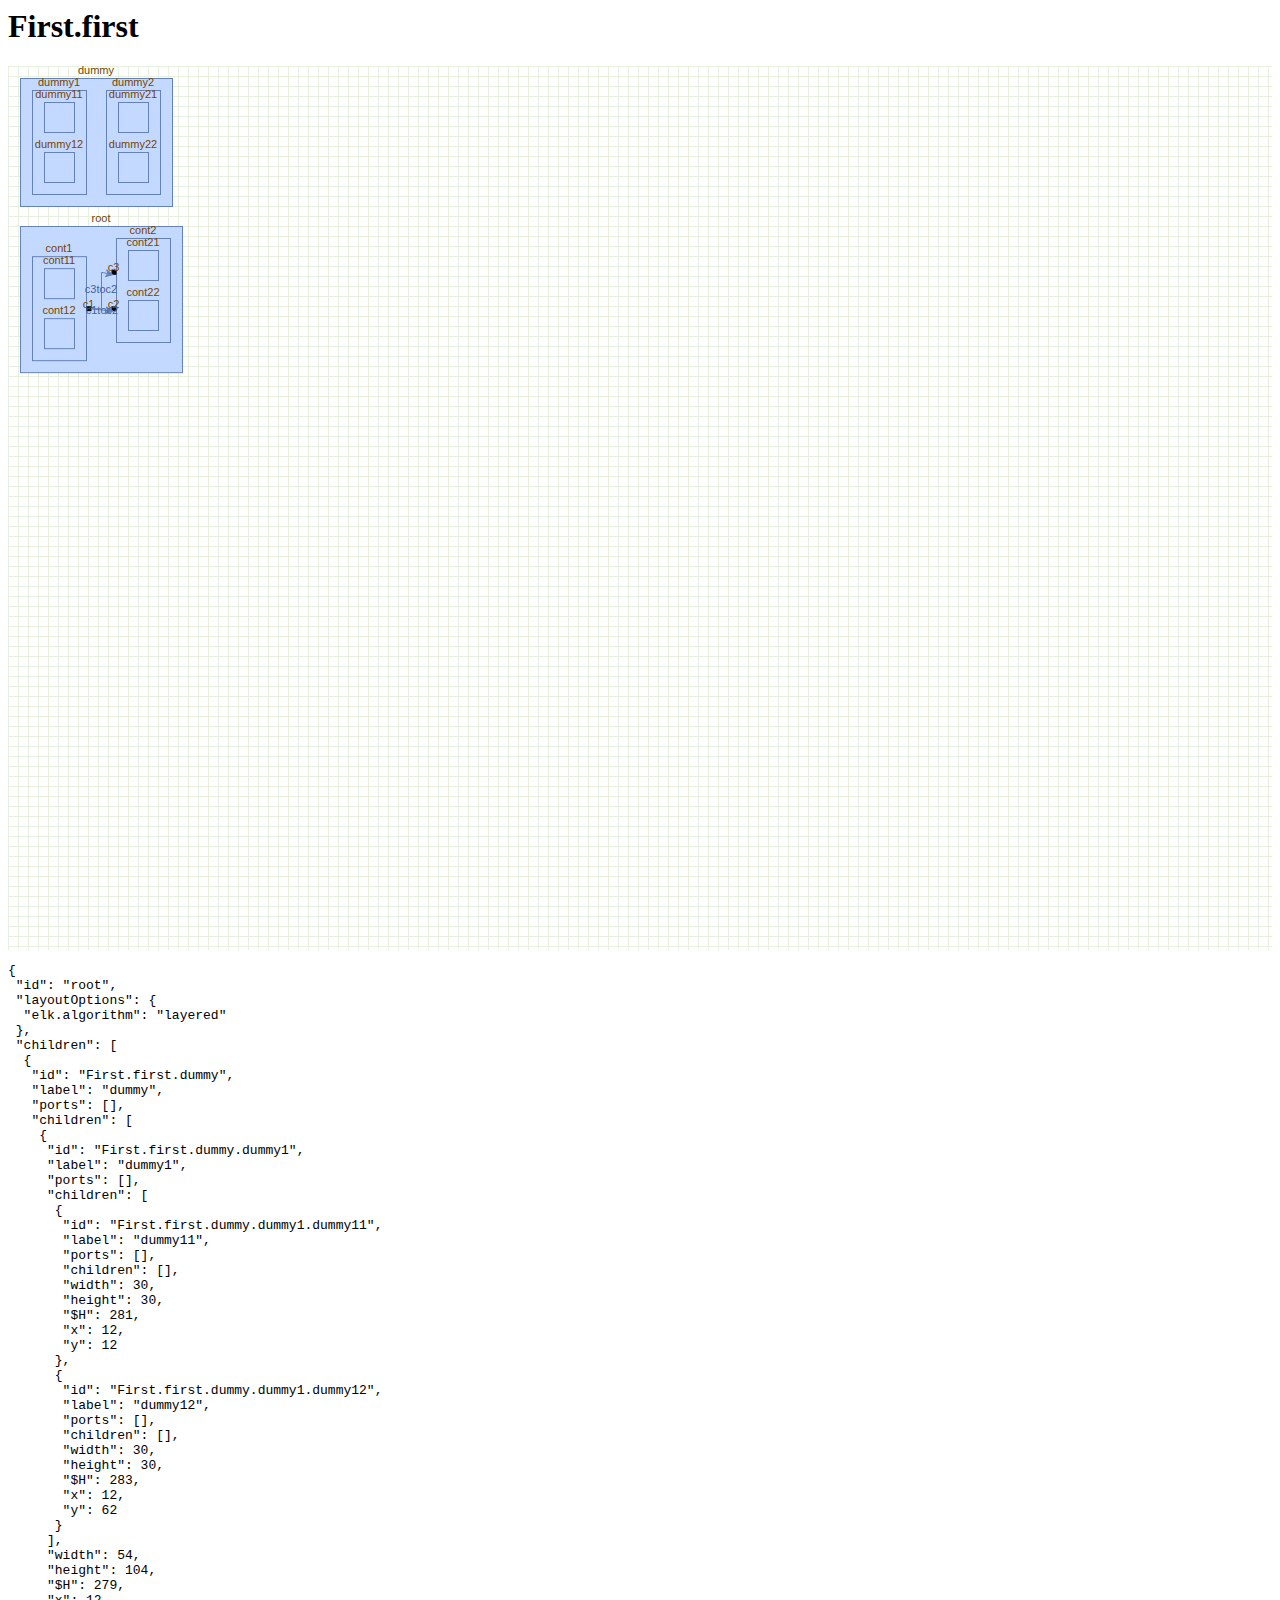
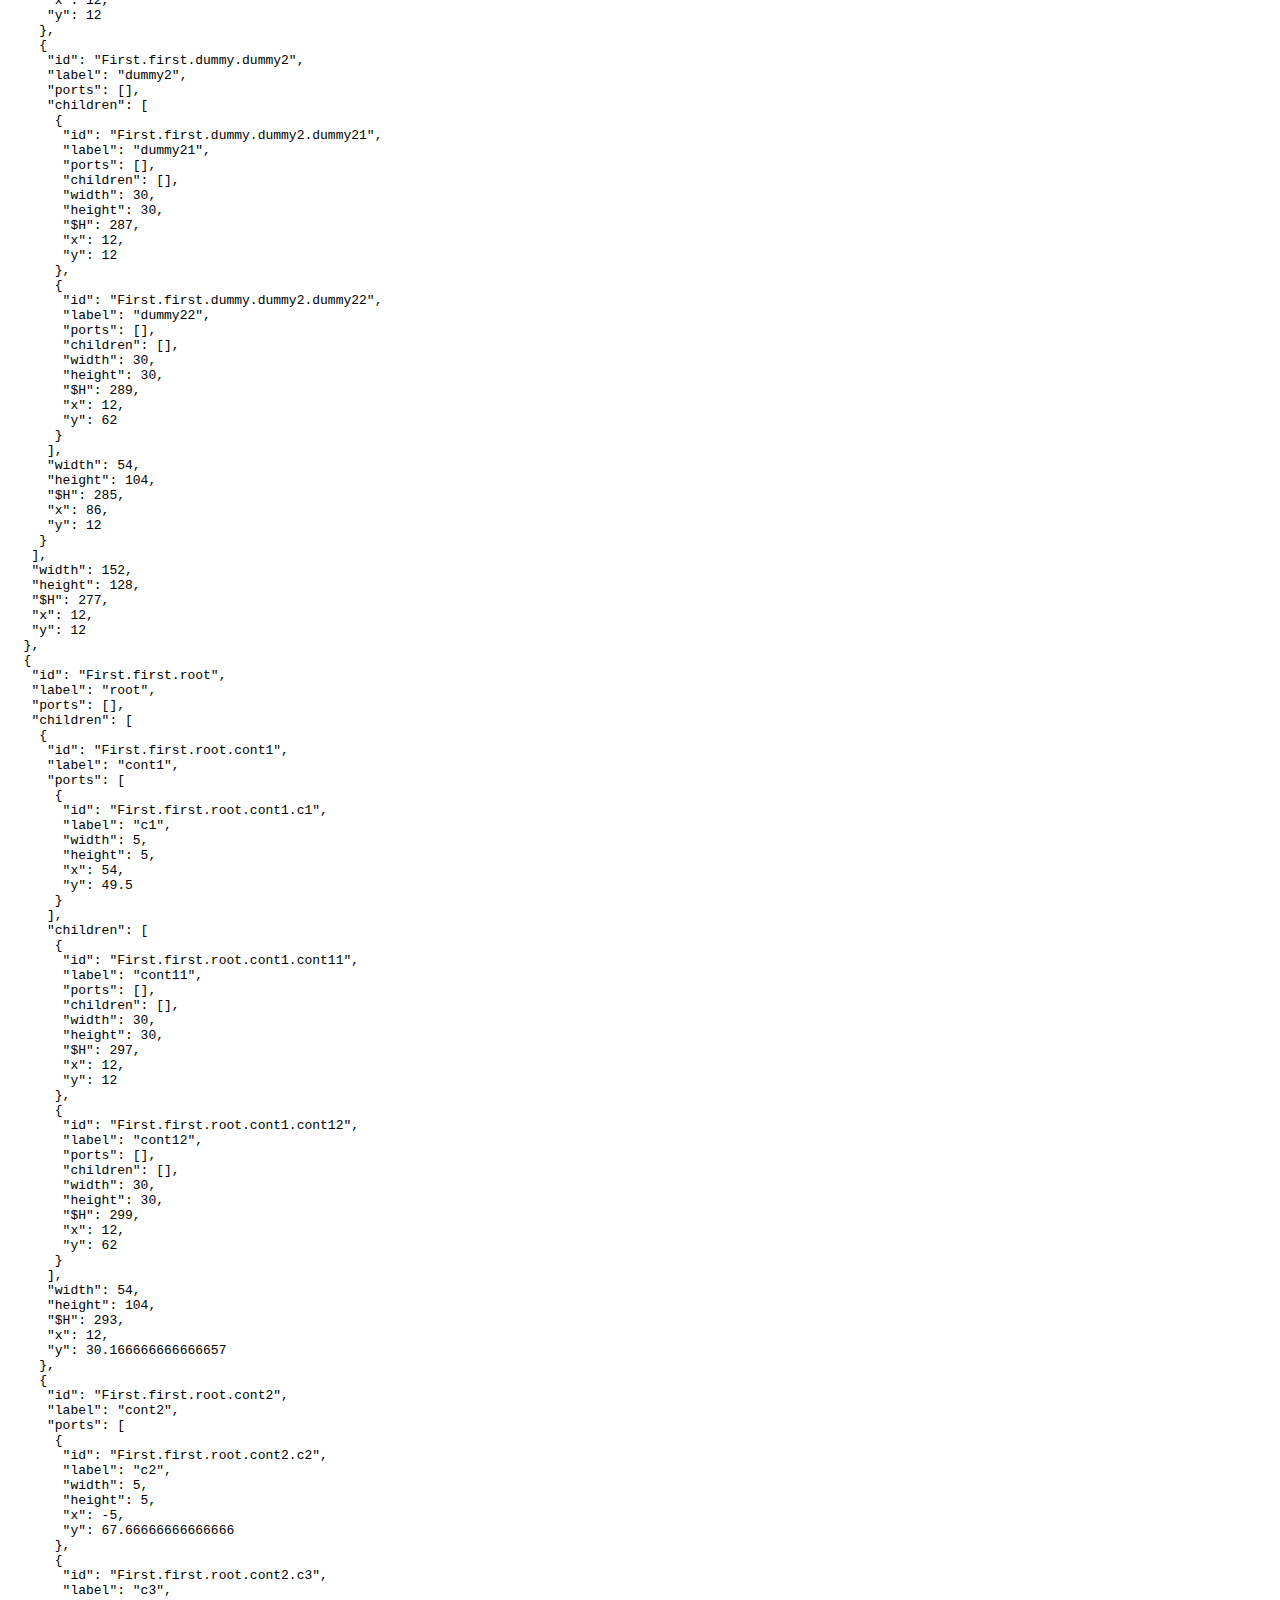
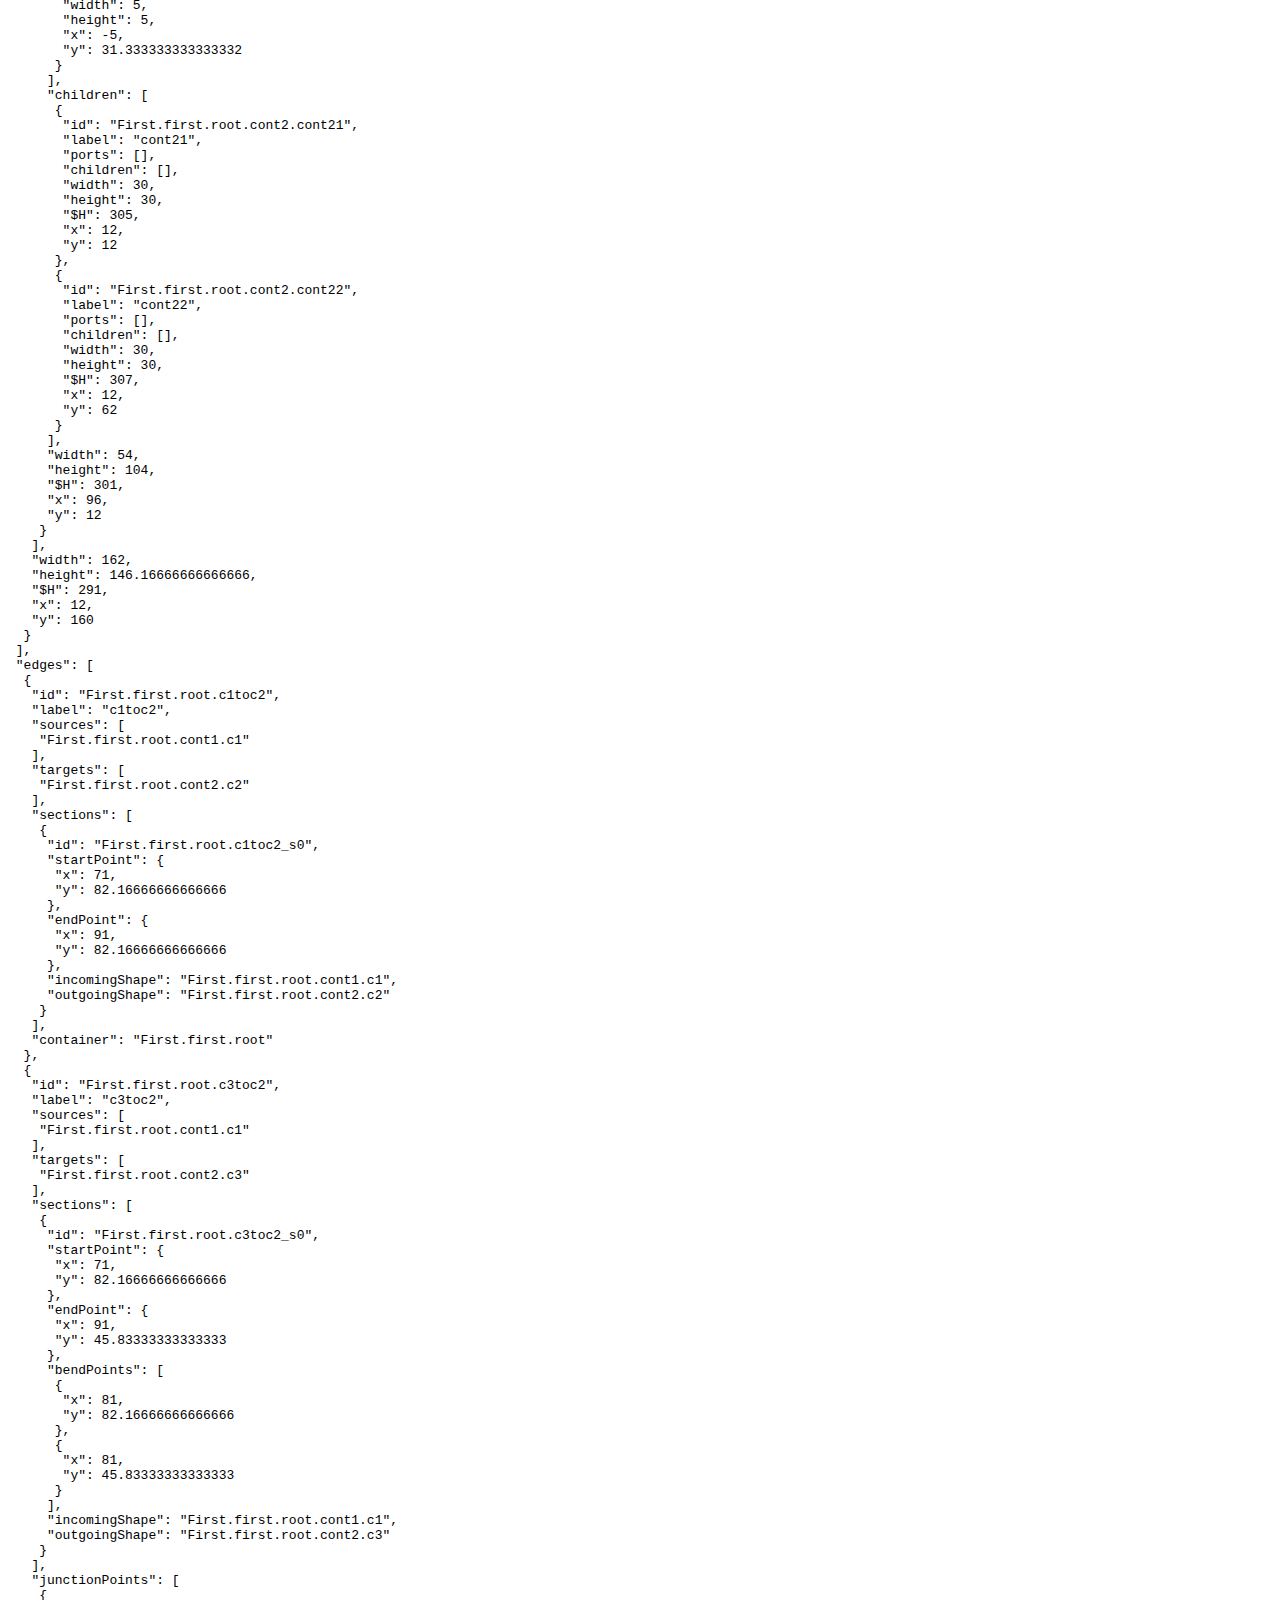
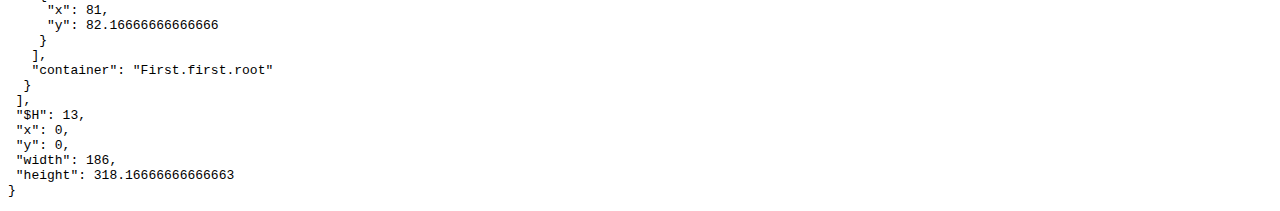
==== com.leonardo.lsaf.sadl.viz/html/First.first.html @ 63ce7f50 "Initialise" ====
<html>
<head>
    <link rel="stylesheet" href="css/sadl.css" />
    <script type="text/javascript" src="js/mxClient-min.js"></script>
    <script type="text/javascript" src="js/elk.bundled-min.js"></script>
    <script type="text/javascript" src="js/adlviz.js"></script>
    <title>EolSequence [First, first]</title>
</head>
<body>
	<h1>
		First.first	
	</h1>
	<div id="graphContainer" class="viewport">
    </div>
    <div id="viewport">
    </div>
    
    	<script type="text/javascript">
	        const elk = new ELK({
	            workerUrl: 'js/elk-worker.js'
	        });
	        
	        const elkGraph = {
	            "id": "root",
	            "layoutOptions": { 'elk.algorithm': 'layered' },
	            "children": [
                            { "id": "First.first.dummy", "label": "dummy", 
                              "ports": [
                              ],
                            "children": [
                            { "id": "First.first.dummy.dummy1", "label": "dummy1", 
                              "ports": [
                              ],
                            "children": [
                            { "id": "First.first.dummy.dummy1.dummy11", "label": "dummy11", 
                              "ports": [
                              ],
                            "children": [
                          ], "width": 30, "height": 30 },
                            { "id": "First.first.dummy.dummy1.dummy12", "label": "dummy12", 
                              "ports": [
                              ],
                            "children": [
                          ], "width": 30, "height": 30 },
                          ], "width": 30, "height": 30 },
                            { "id": "First.first.dummy.dummy2", "label": "dummy2", 
                              "ports": [
                              ],
                            "children": [
                            { "id": "First.first.dummy.dummy2.dummy21", "label": "dummy21", 
                              "ports": [
                              ],
                            "children": [
                          ], "width": 30, "height": 30 },
                            { "id": "First.first.dummy.dummy2.dummy22", "label": "dummy22", 
                              "ports": [
                              ],
                            "children": [
                          ], "width": 30, "height": 30 },
                          ], "width": 30, "height": 30 },
                          ], "width": 30, "height": 30 },

                            { "id": "First.first.root", "label": "root", 
                              "ports": [
                              ],
                            "children": [
                            { "id": "First.first.root.cont1", "label": "cont1", 
                              "ports": [
                                 { "id": "First.first.root.cont1.c1", "label": "c1", "width": 5, "height": 5},
                              ],
                            "children": [
                            { "id": "First.first.root.cont1.cont11", "label": "cont11", 
                              "ports": [
                              ],
                            "children": [
                          ], "width": 30, "height": 30 },
                            { "id": "First.first.root.cont1.cont12", "label": "cont12", 
                              "ports": [
                              ],
                            "children": [
                          ], "width": 30, "height": 30 },
                          ], "width": 30, "height": 30 },
                            { "id": "First.first.root.cont2", "label": "cont2", 
                              "ports": [
                                 { "id": "First.first.root.cont2.c2", "label": "c2", "width": 5, "height": 5},
                                 { "id": "First.first.root.cont2.c3", "label": "c3", "width": 5, "height": 5},
                              ],
                            "children": [
                            { "id": "First.first.root.cont2.cont21", "label": "cont21", 
                              "ports": [
                              ],
                            "children": [
                          ], "width": 30, "height": 30 },
                            { "id": "First.first.root.cont2.cont22", "label": "cont22", 
                              "ports": [
                              ],
                            "children": [
                          ], "width": 30, "height": 30 },
                          ], "width": 30, "height": 30 },
                          ], "width": 30, "height": 30 },

	            ]
	            
	            ,
	            edges: [
	             { 
	               "id": "First.first.root.c1toc2", "label":"c1toc2", 
	               "sources": ["First.first.root.cont1.c1"],"targets": ["First.first.root.cont2.c2"]
	             },
	             { 
	               "id": "First.first.root.c3toc2", "label":"c3toc2", 
	               "sources": ["First.first.root.cont1.c1"],"targets": ["First.first.root.cont2.c3"]
	             },
	            ]
	        }
    </script>

    <!-- Render -->
    <script type="text/javascript">
        elk.layout(elkGraph)
            .then(function (g) {
                var viewport = document.getElementById("viewport");
                render(document.getElementById('graphContainer'), elkGraph);
                viewport.innerHTML = "<pre>" + JSON.stringify(g, null, " ") + "</pre>"
            })
            .catch(console.error);
    </script>
</body>

</html>
---- com.leonardo.lsaf.sadl.viz/html/css/sadl.css ----
#graphContainer {
    overflow: hidden;
    /* width: 321px;
    height: 241px; */
    background: url('../images/grid.gif');
    cursor: default;
}
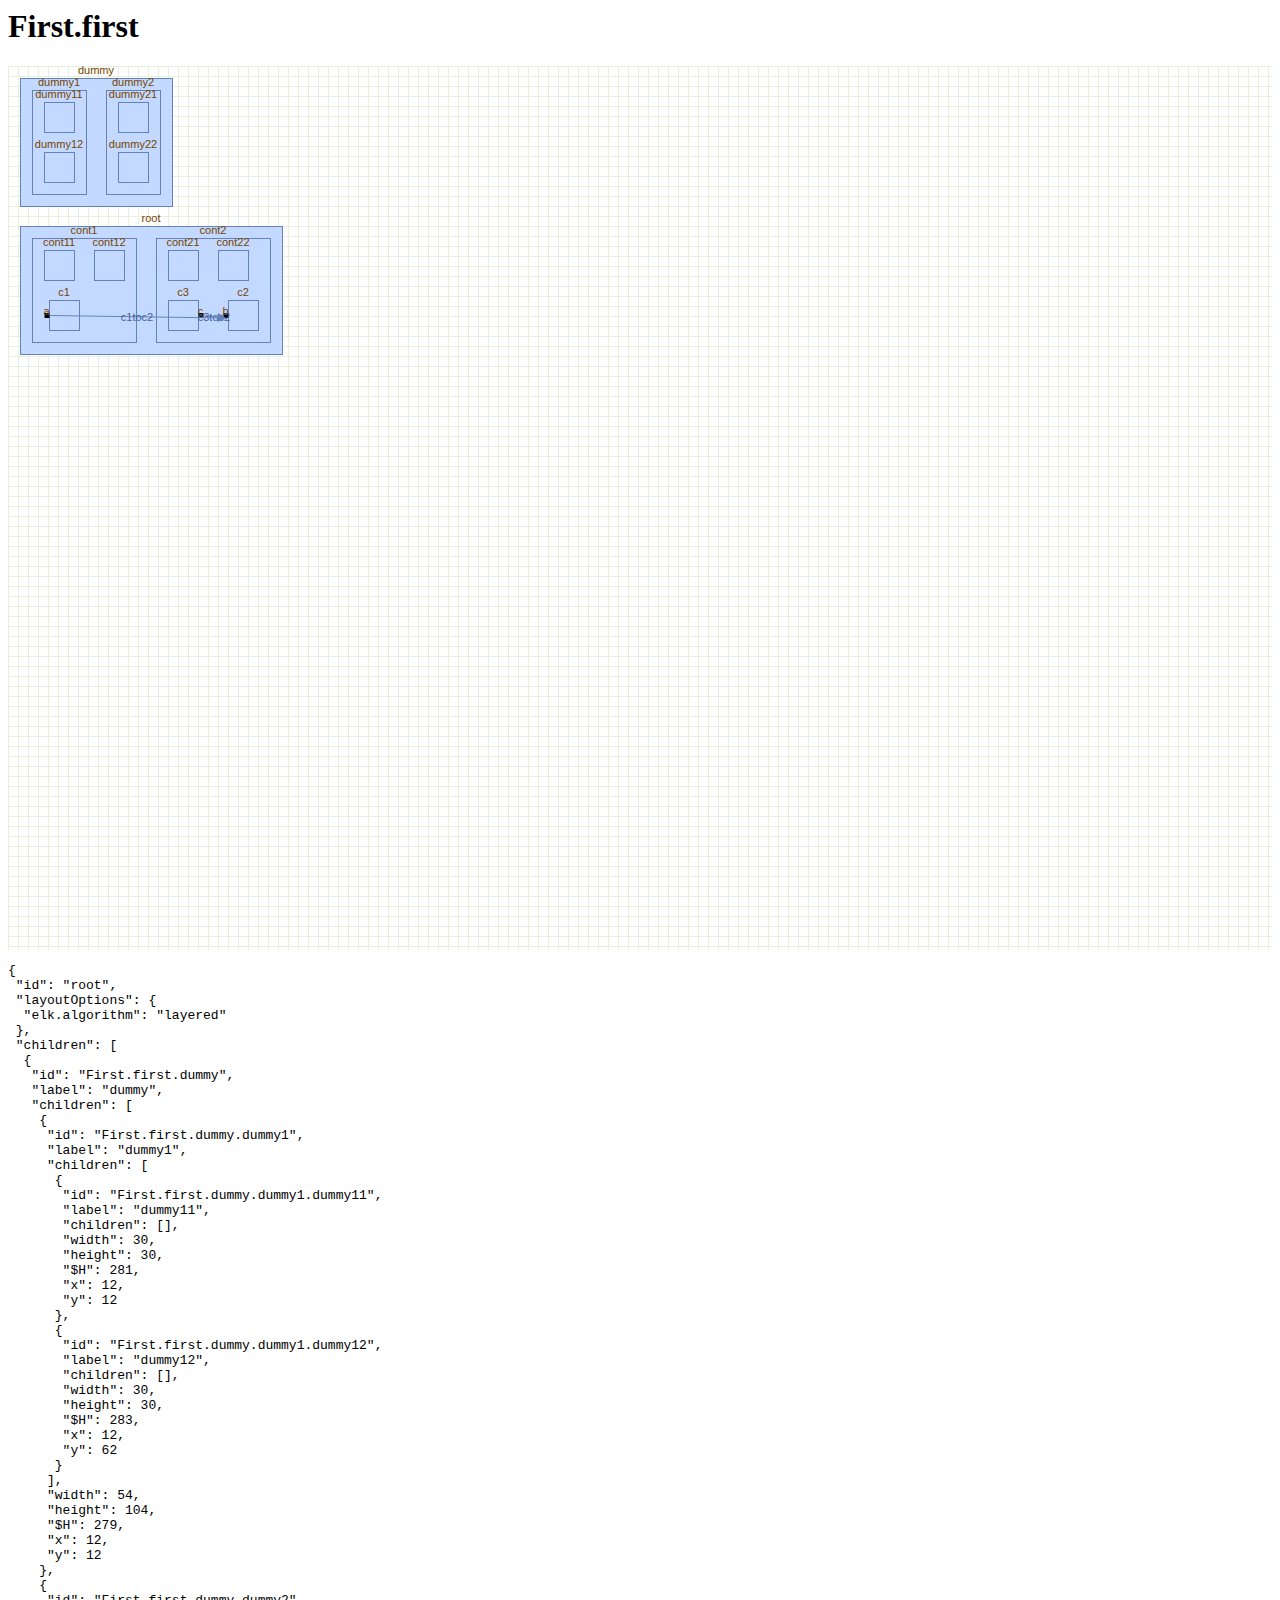
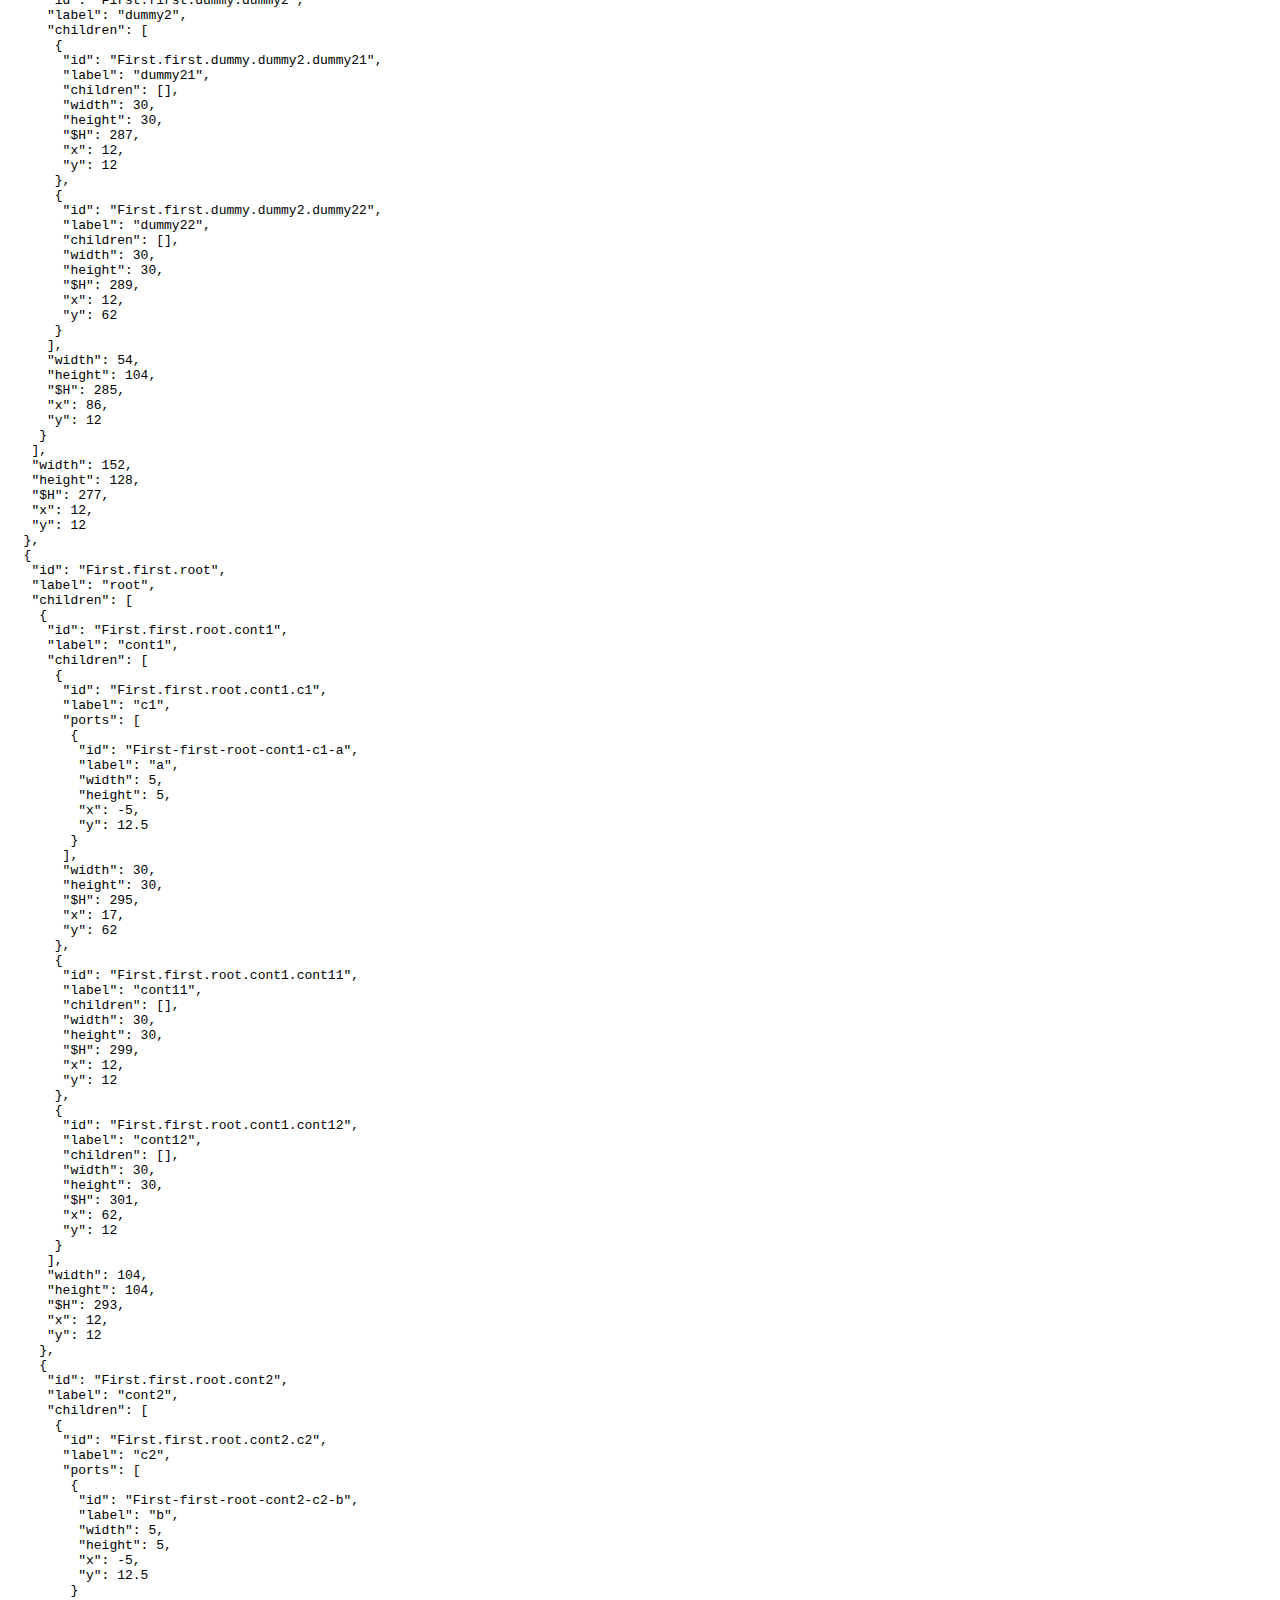
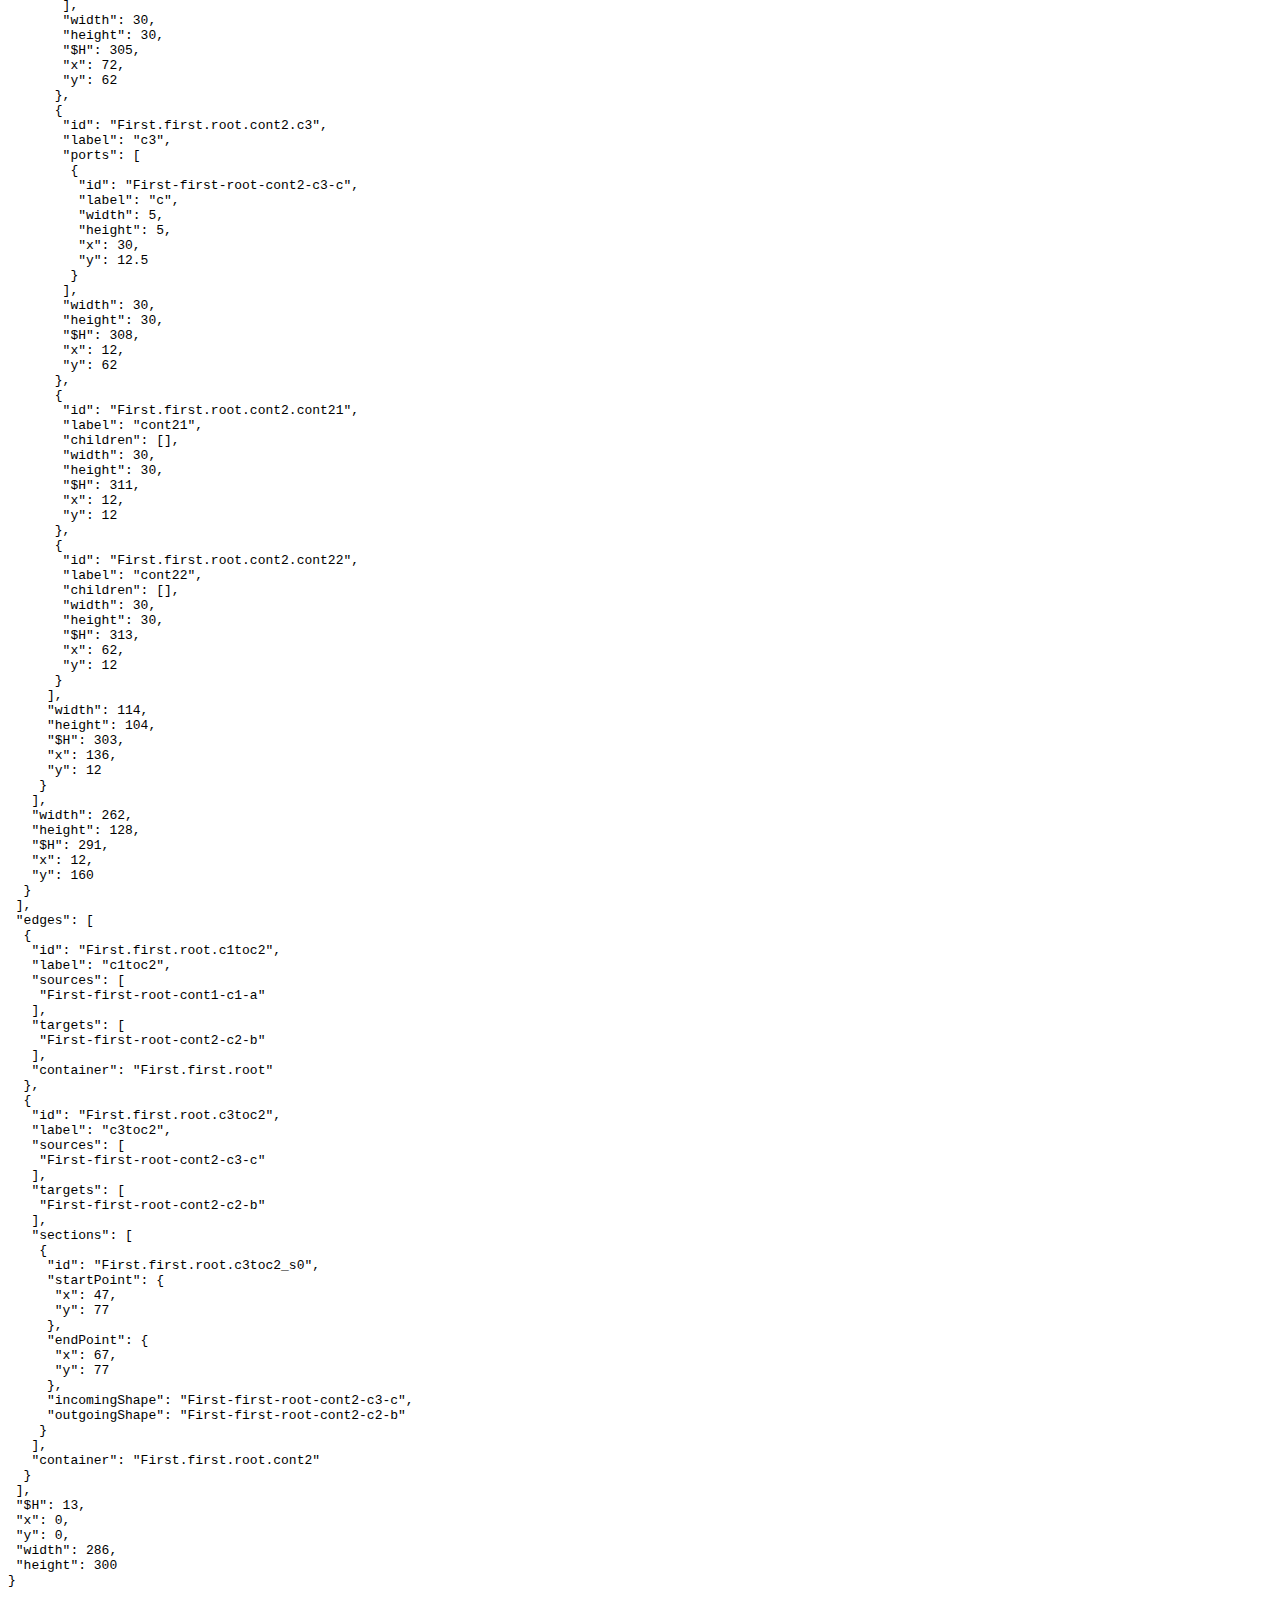
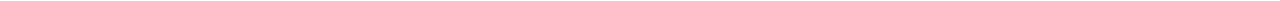
==== commit e7ec7097: "replace '.' with '-' for the fullpath id of ports" ====
--- a/com.leonardo.lsaf.sadl.viz/html/First.first.html
+++ b/com.leonardo.lsaf.sadl.viz/html/First.first.html
@@ -25,76 +25,57 @@
 	            "layoutOptions": { 'elk.algorithm': 'layered' },
 	            "children": [
                             { "id": "First.first.dummy", "label": "dummy", 
-                              "ports": [
-                              ],
-                            "children": [
+                              "children": [
                             { "id": "First.first.dummy.dummy1", "label": "dummy1", 
-                              "ports": [
-                              ],
-                            "children": [
+                              "children": [
                             { "id": "First.first.dummy.dummy1.dummy11", "label": "dummy11", 
-                              "ports": [
-                              ],
-                            "children": [
+                              "children": [
                           ], "width": 30, "height": 30 },
                             { "id": "First.first.dummy.dummy1.dummy12", "label": "dummy12", 
-                              "ports": [
-                              ],
-                            "children": [
+                              "children": [
                           ], "width": 30, "height": 30 },
                           ], "width": 30, "height": 30 },
                             { "id": "First.first.dummy.dummy2", "label": "dummy2", 
-                              "ports": [
-                              ],
-                            "children": [
+                              "children": [
                             { "id": "First.first.dummy.dummy2.dummy21", "label": "dummy21", 
-                              "ports": [
-                              ],
-                            "children": [
+                              "children": [
                           ], "width": 30, "height": 30 },
                             { "id": "First.first.dummy.dummy2.dummy22", "label": "dummy22", 
-                              "ports": [
-                              ],
-                            "children": [
+                              "children": [
                           ], "width": 30, "height": 30 },
                           ], "width": 30, "height": 30 },
                           ], "width": 30, "height": 30 },
 
                             { "id": "First.first.root", "label": "root", 
+                              "children": [
+                            { "id": "First.first.root.cont1", "label": "cont1", 
+                              "children": [
+                            { "id": "First.first.root.cont1.c1", "label": "c1", 
                               "ports": [
-                              ],
-                            "children": [
-                            { "id": "First.first.root.cont1", "label": "cont1", 
-                              "ports": [
-                                 { "id": "First.first.root.cont1.c1", "label": "c1", "width": 5, "height": 5},
-                              ],
-                            "children": [
+                                 { "id": "First-first-root-cont1-c1-a", "label": "a", "width": 5, "height": 5},
+                              ], "width": 30, "height": 30 },
                             { "id": "First.first.root.cont1.cont11", "label": "cont11", 
-                              "ports": [
-                              ],
-                            "children": [
+                              "children": [
                           ], "width": 30, "height": 30 },
                             { "id": "First.first.root.cont1.cont12", "label": "cont12", 
-                              "ports": [
-                              ],
-                            "children": [
+                              "children": [
                           ], "width": 30, "height": 30 },
                           ], "width": 30, "height": 30 },
                             { "id": "First.first.root.cont2", "label": "cont2", 
+                              "children": [
+                            { "id": "First.first.root.cont2.c2", "label": "c2", 
                               "ports": [
-                                 { "id": "First.first.root.cont2.c2", "label": "c2", "width": 5, "height": 5},
-                                 { "id": "First.first.root.cont2.c3", "label": "c3", "width": 5, "height": 5},
-                              ],
-                            "children": [
+                                 { "id": "First-first-root-cont2-c2-b", "label": "b", "width": 5, "height": 5},
+                              ], "width": 30, "height": 30 },
+                            { "id": "First.first.root.cont2.c3", "label": "c3", 
+                              "ports": [
+                                 { "id": "First-first-root-cont2-c3-c", "label": "c", "width": 5, "height": 5},
+                              ], "width": 30, "height": 30 },
                             { "id": "First.first.root.cont2.cont21", "label": "cont21", 
-                              "ports": [
-                              ],
-                            "children": [
+                              "children": [
                           ], "width": 30, "height": 30 },
                             { "id": "First.first.root.cont2.cont22", "label": "cont22", 
-                              "ports": [
-                              ],
-                            "children": [
+                              "children": [
                           ], "width": 30, "height": 30 },
                           ], "width": 30, "height": 30 },
                           ], "width": 30, "height": 30 },
@@ -105,11 +86,13 @@
 	            edges: [
 	             { 
 	               "id": "First.first.root.c1toc2", "label":"c1toc2", 
-	               "sources": ["First.first.root.cont1.c1"],"targets": ["First.first.root.cont2.c2"]
+	               "sources": ["First-first-root-cont1-c1-a"],
+	               "targets": ["First-first-root-cont2-c2-b"]
 	             },
 	             { 
 	               "id": "First.first.root.c3toc2", "label":"c3toc2", 
-	               "sources": ["First.first.root.cont1.c1"],"targets": ["First.first.root.cont2.c3"]
+	               "sources": ["First-first-root-cont2-c3-c"],
+	               "targets": ["First-first-root-cont2-c2-b"]
 	             },
 	            ]
 	        }
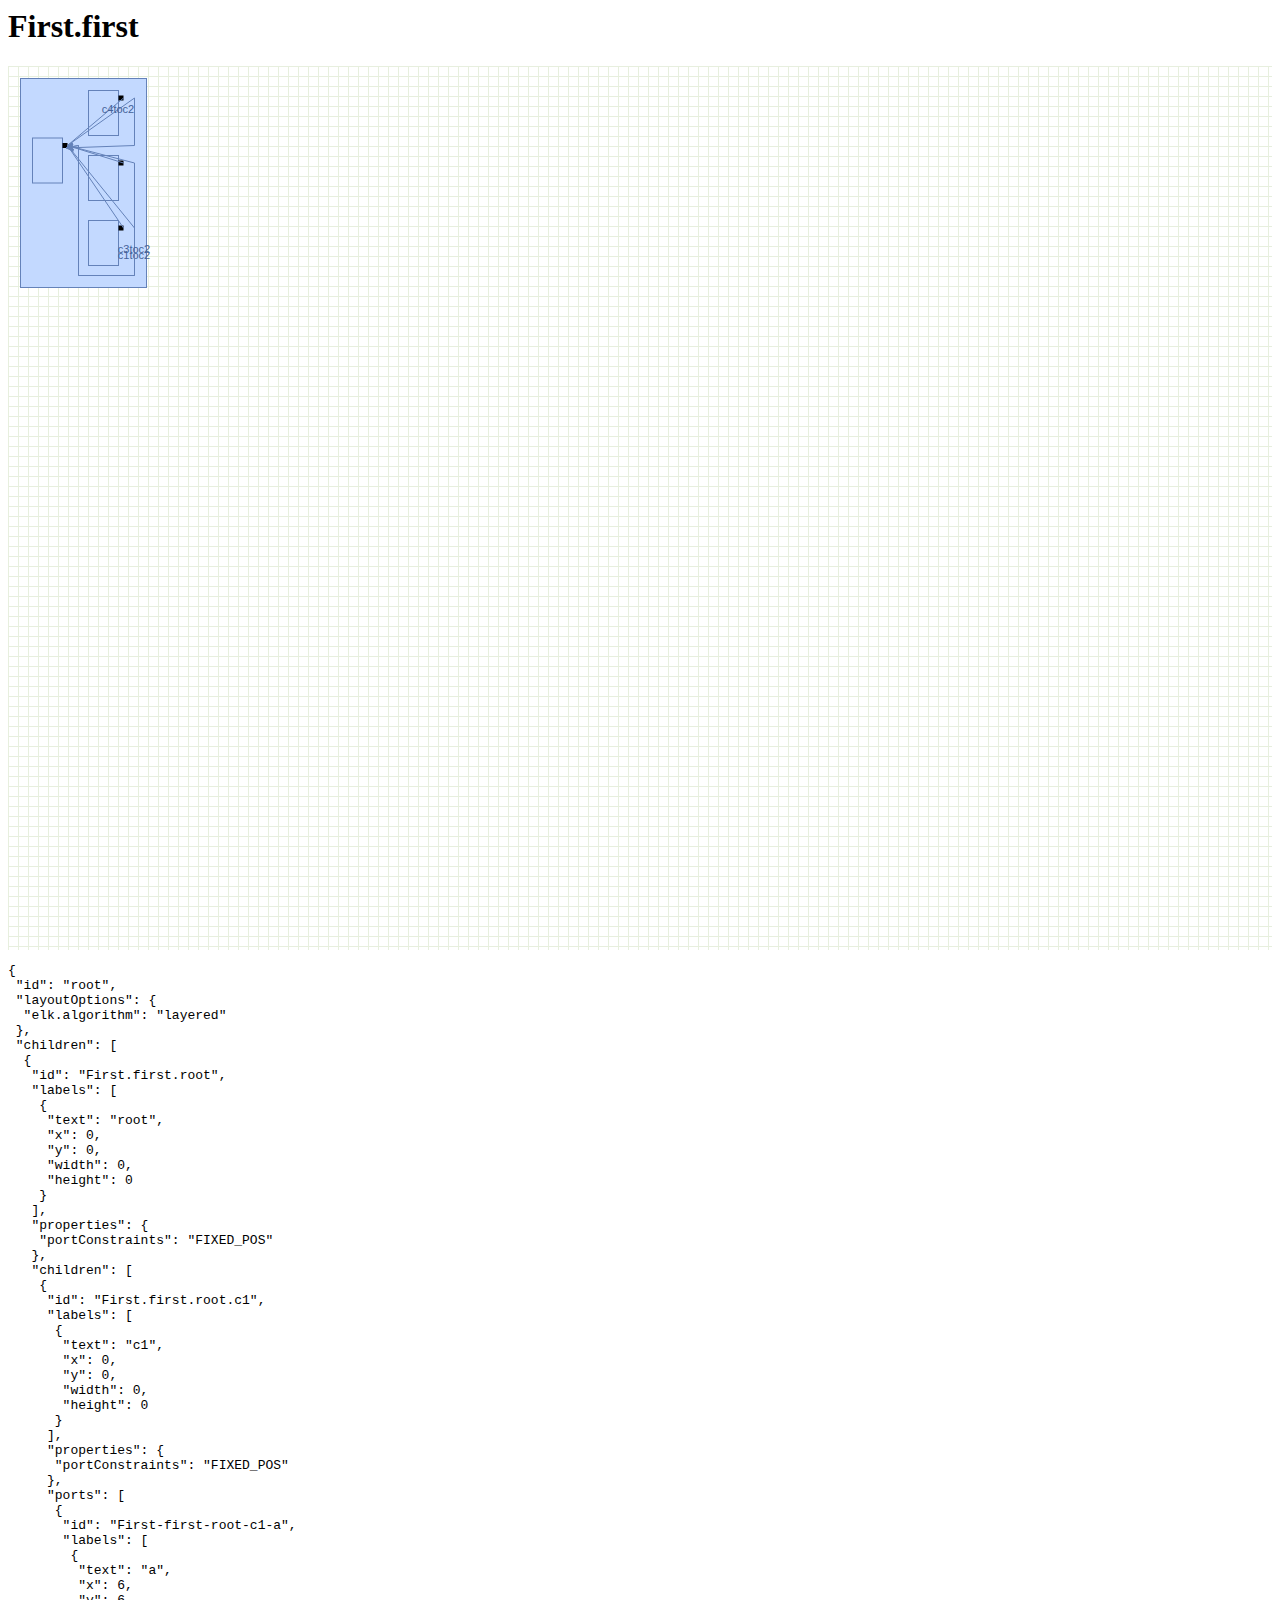
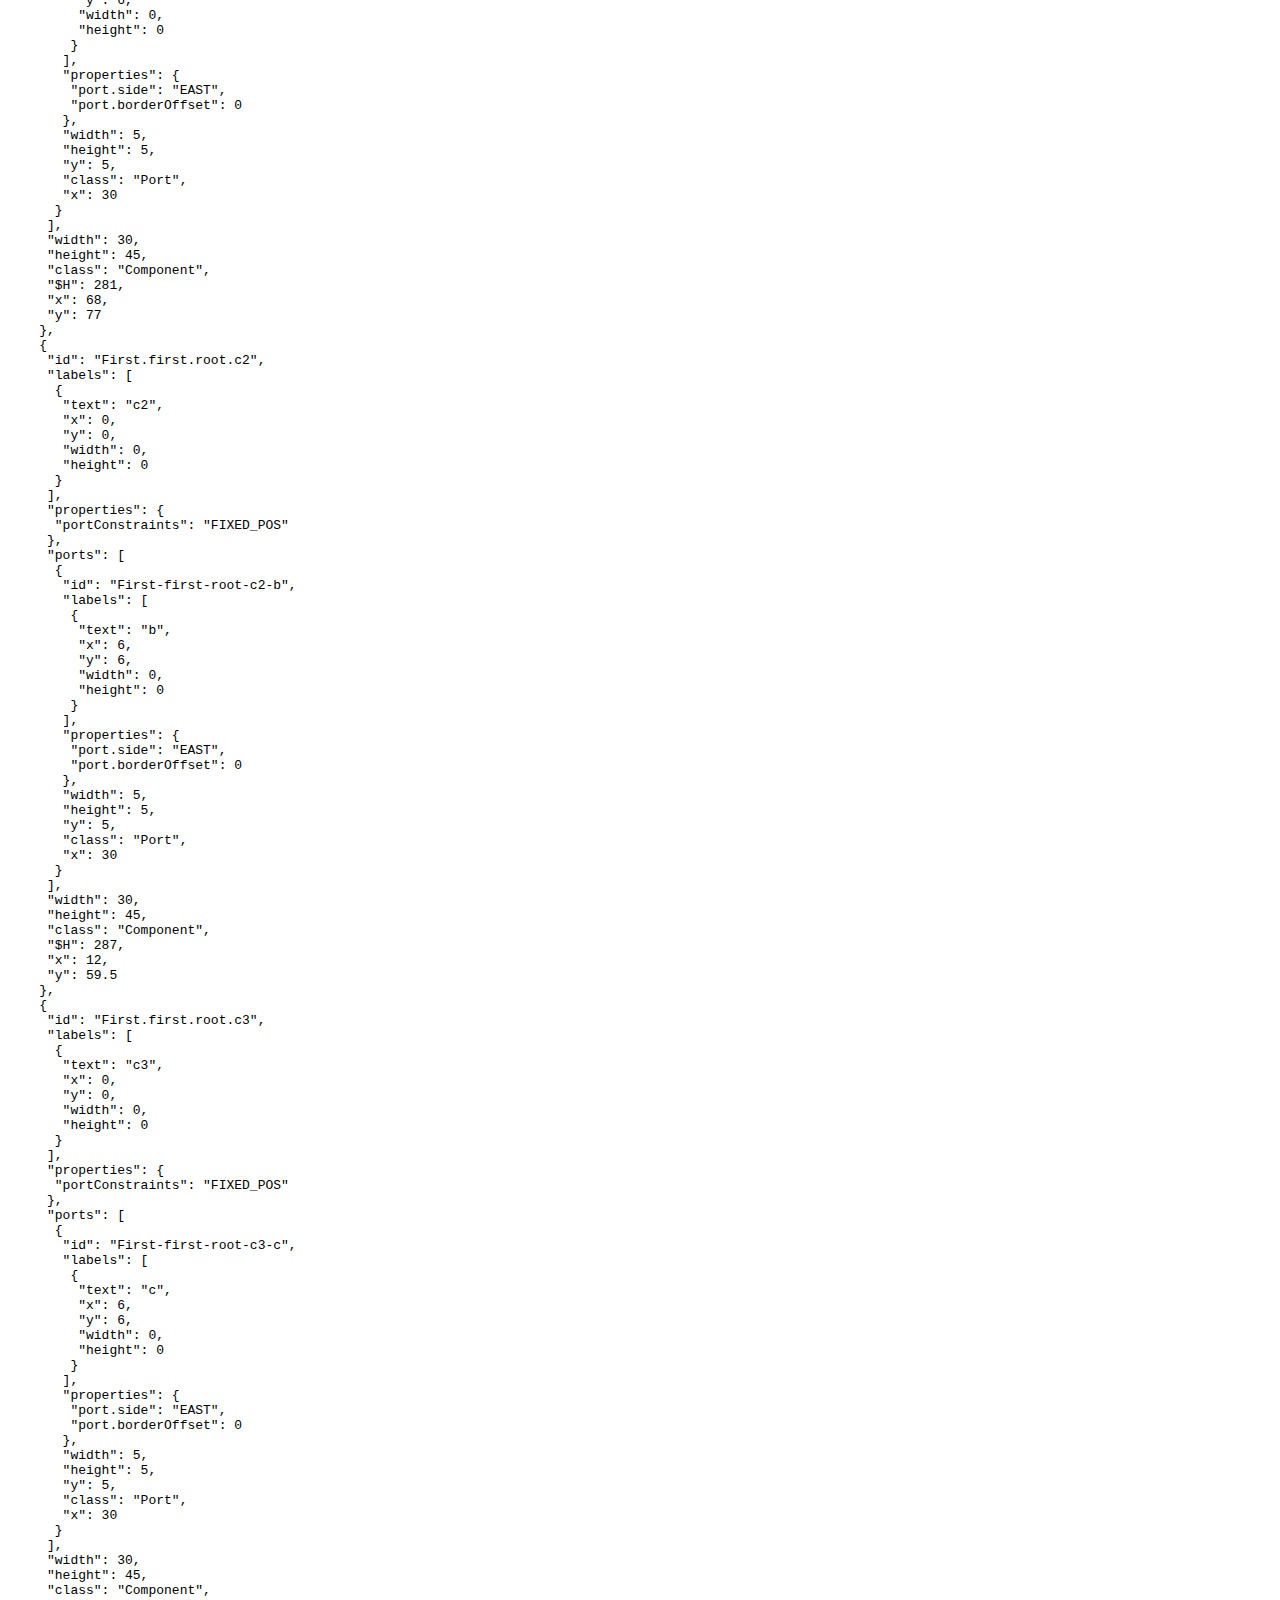
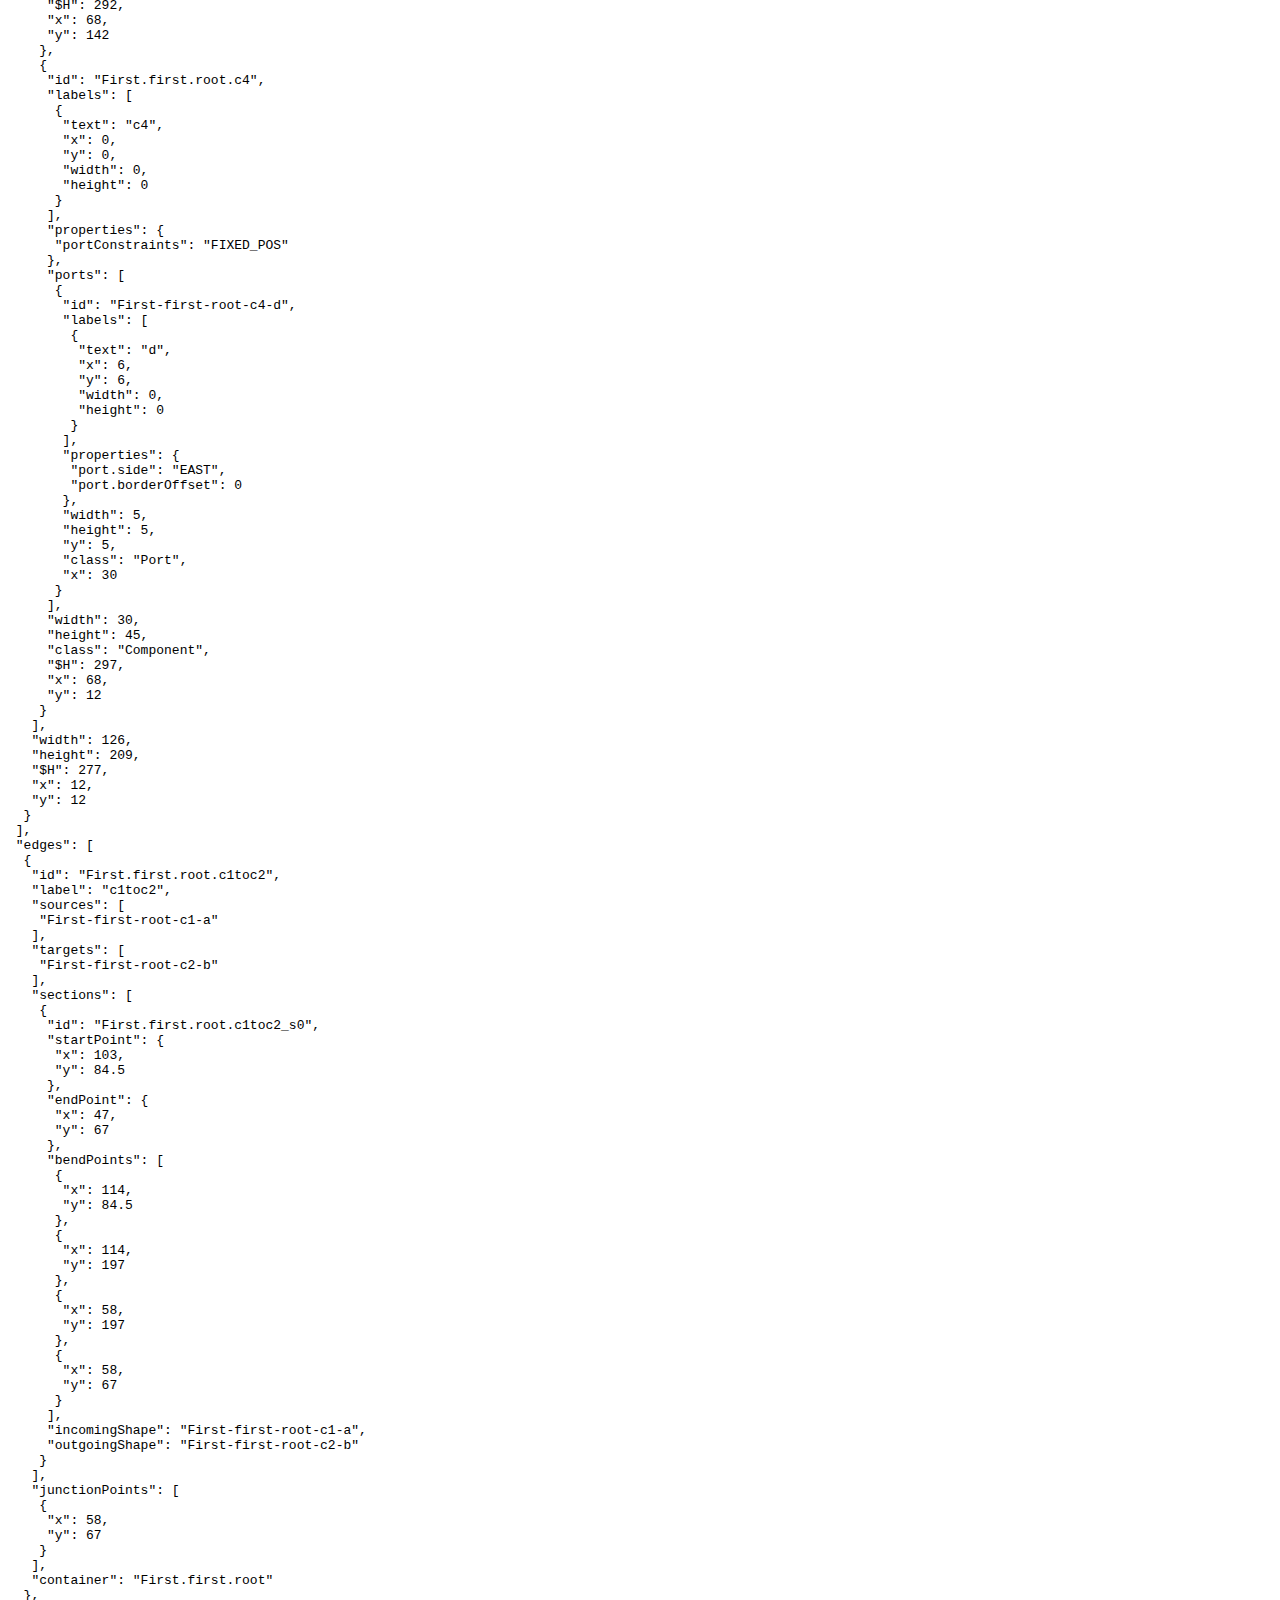
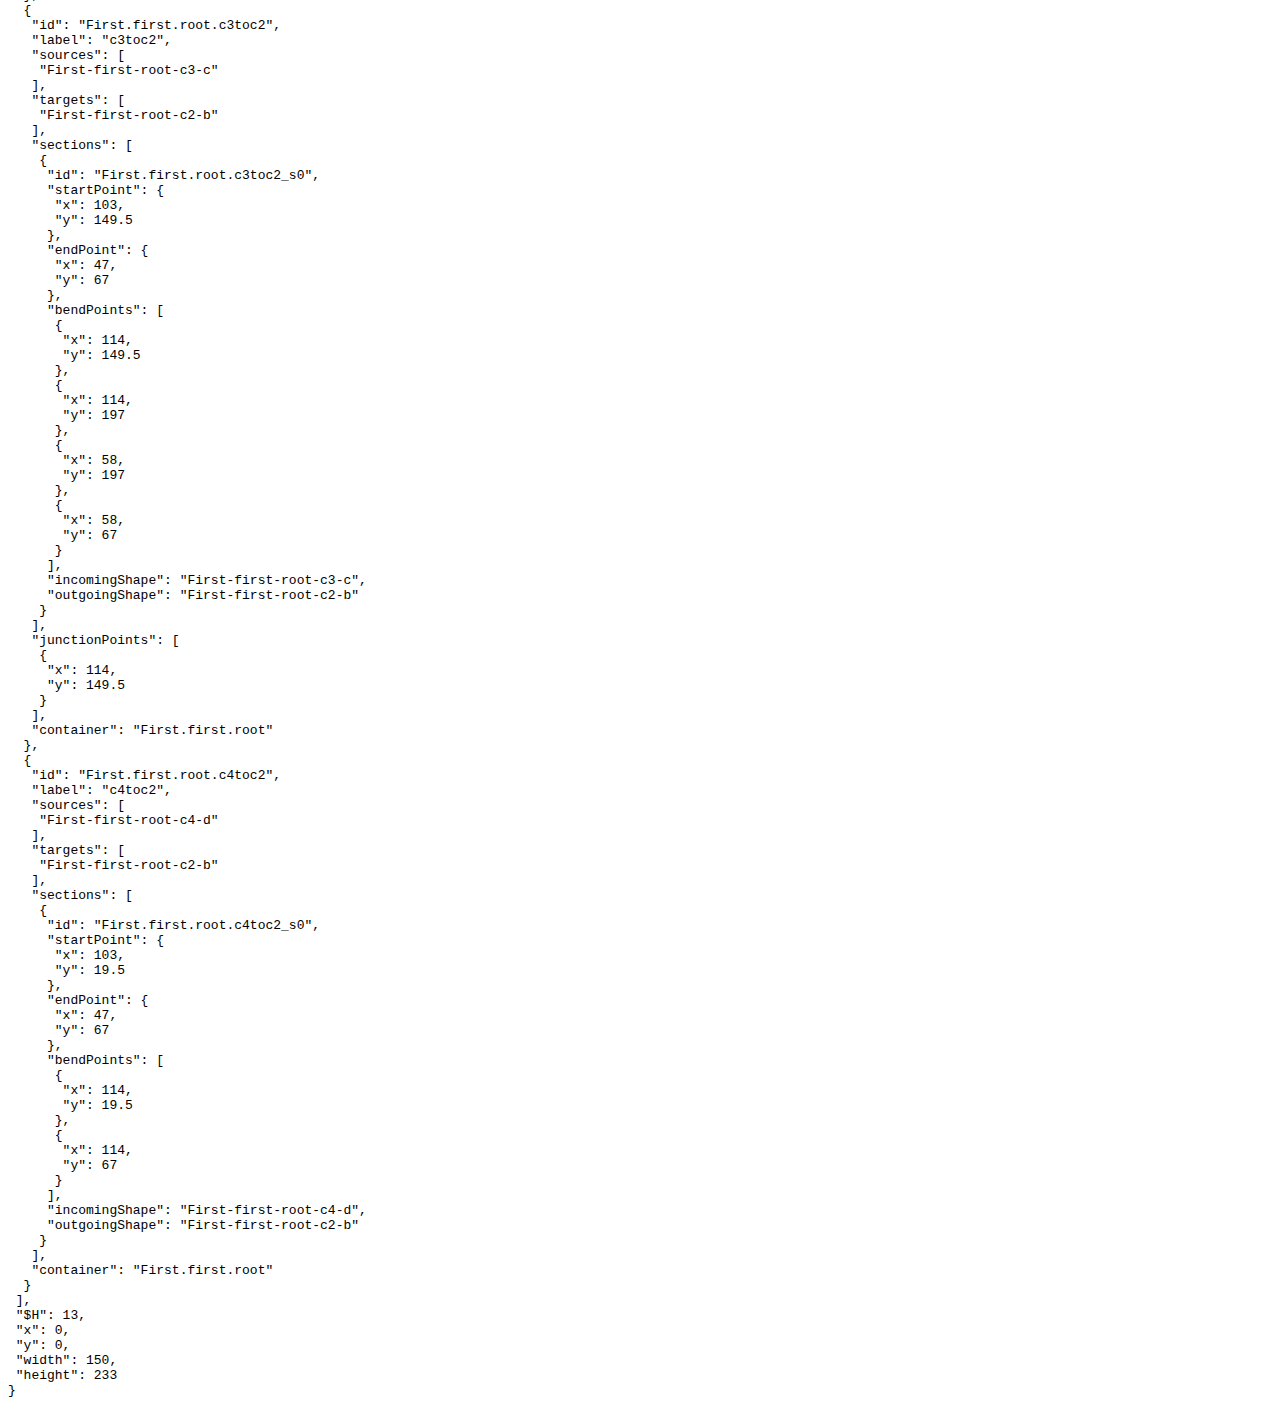
==== commit a4e6cfe4: "Update sADL to ELK transformation" ====
--- a/com.leonardo.lsaf.sadl.viz/html/First.first.html
+++ b/com.leonardo.lsaf.sadl.viz/html/First.first.html
@@ -4,11 +4,11 @@
     <script type="text/javascript" src="js/mxClient-min.js"></script>
     <script type="text/javascript" src="js/elk.bundled-min.js"></script>
     <script type="text/javascript" src="js/adlviz.js"></script>
-    <title>EolSequence [First, first]</title>
+    <title>First.first</title>
 </head>
 <body>
 	<h1>
-		First.first	
+		First.first
 	</h1>
 	<div id="graphContainer" class="viewport">
     </div>
@@ -17,85 +17,111 @@
     
     	<script type="text/javascript">
 	        const elk = new ELK({
-	            workerUrl: 'js/elk-worker.js'
+	            workerUrl: 'js/elk-worker-min.js'
 	        });
 	        
-	        const elkGraph = {
+	        const elkGraph = 
+	        {
 	            "id": "root",
-	            "layoutOptions": { 'elk.algorithm': 'layered' },
+	            "layoutOptions": { "elk.algorithm": "layered" },
 	            "children": [
-                            { "id": "First.first.dummy", "label": "dummy", 
+                            { "id": "First.first.root", 
+                              "labels": [{"text": "root"}],
+                              "properties": {
+                                "portConstraints": "FIXED_POS"
+                              },
                               "children": [
-                            { "id": "First.first.dummy.dummy1", "label": "dummy1", 
-                              "children": [
-                            { "id": "First.first.dummy.dummy1.dummy11", "label": "dummy11", 
-                              "children": [
-                          ], "width": 30, "height": 30 },
-                            { "id": "First.first.dummy.dummy1.dummy12", "label": "dummy12", 
-                              "children": [
-                          ], "width": 30, "height": 30 },
-                          ], "width": 30, "height": 30 },
-                            { "id": "First.first.dummy.dummy2", "label": "dummy2", 
-                              "children": [
-                            { "id": "First.first.dummy.dummy2.dummy21", "label": "dummy21", 
-                              "children": [
-                          ], "width": 30, "height": 30 },
-                            { "id": "First.first.dummy.dummy2.dummy22", "label": "dummy22", 
-                              "children": [
-                          ], "width": 30, "height": 30 },
-                          ], "width": 30, "height": 30 },
-                          ], "width": 30, "height": 30 },
+                            { "id": "First.first.root.c1", 
+                              "labels": [{"text": "c1"}],
+                              "properties": {
+                                "portConstraints": "FIXED_POS"
+                              },
+                              "ports": [
 
-                            { "id": "First.first.root", "label": "root", 
-                              "children": [
-                            { "id": "First.first.root.cont1", "label": "cont1", 
-                              "children": [
-                            { "id": "First.first.root.cont1.c1", "label": "c1", 
+                                 { "id": "First-first-root-c1-a", 
+                                   "labels": [{"text": "a"}],
+                                   "properties": {
+                                     "port.side": "EAST",
+                                     "port.borderOffset": 0
+                                   },
+                                   "width": 5, "height": 5,
+                                   "y": 5,
+                                   "class": "Port"},
+                              ], "width": 30, "height": 45, "class":"Component" },
+                            { "id": "First.first.root.c2", 
+                              "labels": [{"text": "c2"}],
+                              "properties": {
+                                "portConstraints": "FIXED_POS"
+                              },
                               "ports": [
-                                 { "id": "First-first-root-cont1-c1-a", "label": "a", "width": 5, "height": 5},
-                              ], "width": 30, "height": 30 },
-                            { "id": "First.first.root.cont1.cont11", "label": "cont11", 
-                              "children": [
-                          ], "width": 30, "height": 30 },
-                            { "id": "First.first.root.cont1.cont12", "label": "cont12", 
-                              "children": [
-                          ], "width": 30, "height": 30 },
-                          ], "width": 30, "height": 30 },
-                            { "id": "First.first.root.cont2", "label": "cont2", 
-                              "children": [
-                            { "id": "First.first.root.cont2.c2", "label": "c2", 
+
+                                 { "id": "First-first-root-c2-b", 
+                                   "labels": [{"text": "b"}],
+                                   "properties": {
+                                     "port.side": "EAST",
+                                     "port.borderOffset": 0
+                                   },
+                                   "width": 5, "height": 5,
+                                   "y": 5,
+                                   "class": "Port"},
+                              ], "width": 30, "height": 45, "class":"Component" },
+                            { "id": "First.first.root.c3", 
+                              "labels": [{"text": "c3"}],
+                              "properties": {
+                                "portConstraints": "FIXED_POS"
+                              },
                               "ports": [
-                                 { "id": "First-first-root-cont2-c2-b", "label": "b", "width": 5, "height": 5},
-                              ], "width": 30, "height": 30 },
-                            { "id": "First.first.root.cont2.c3", "label": "c3", 
+
+                                 { "id": "First-first-root-c3-c", 
+                                   "labels": [{"text": "c"}],
+                                   "properties": {
+                                     "port.side": "EAST",
+                                     "port.borderOffset": 0
+                                   },
+                                   "width": 5, "height": 5,
+                                   "y": 5,
+                                   "class": "Port"},
+                              ], "width": 30, "height": 45, "class":"Component" },
+                            { "id": "First.first.root.c4", 
+                              "labels": [{"text": "c4"}],
+                              "properties": {
+                                "portConstraints": "FIXED_POS"
+                              },
                               "ports": [
-                                 { "id": "First-first-root-cont2-c3-c", "label": "c", "width": 5, "height": 5},
-                              ], "width": 30, "height": 30 },
-                            { "id": "First.first.root.cont2.cont21", "label": "cont21", 
-                              "children": [
-                          ], "width": 30, "height": 30 },
-                            { "id": "First.first.root.cont2.cont22", "label": "cont22", 
-                              "children": [
-                          ], "width": 30, "height": 30 },
-                          ], "width": 30, "height": 30 },
-                          ], "width": 30, "height": 30 },
+
+                                 { "id": "First-first-root-c4-d", 
+                                   "labels": [{"text": "d"}],
+                                   "properties": {
+                                     "port.side": "EAST",
+                                     "port.borderOffset": 0
+                                   },
+                                   "width": 5, "height": 5,
+                                   "y": 5,
+                                   "class": "Port"},
+                              ], "width": 30, "height": 45, "class":"Component" },
+                          ], "width": 30, "height": 360 },
 
 	            ]
 	            
 	            ,
-	            edges: [
+	            "edges": [
 	             { 
 	               "id": "First.first.root.c1toc2", "label":"c1toc2", 
-	               "sources": ["First-first-root-cont1-c1-a"],
-	               "targets": ["First-first-root-cont2-c2-b"]
+	               "sources": ["First-first-root-c1-a"],
+	               "targets": ["First-first-root-c2-b"]
 	             },
 	             { 
 	               "id": "First.first.root.c3toc2", "label":"c3toc2", 
-	               "sources": ["First-first-root-cont2-c3-c"],
-	               "targets": ["First-first-root-cont2-c2-b"]
+	               "sources": ["First-first-root-c3-c"],
+	               "targets": ["First-first-root-c2-b"]
+	             },
+	             { 
+	               "id": "First.first.root.c4toc2", "label":"c4toc2", 
+	               "sources": ["First-first-root-c4-d"],
+	               "targets": ["First-first-root-c2-b"]
 	             },
 	            ]
-	        }
+	          }
     </script>
 
     <!-- Render -->
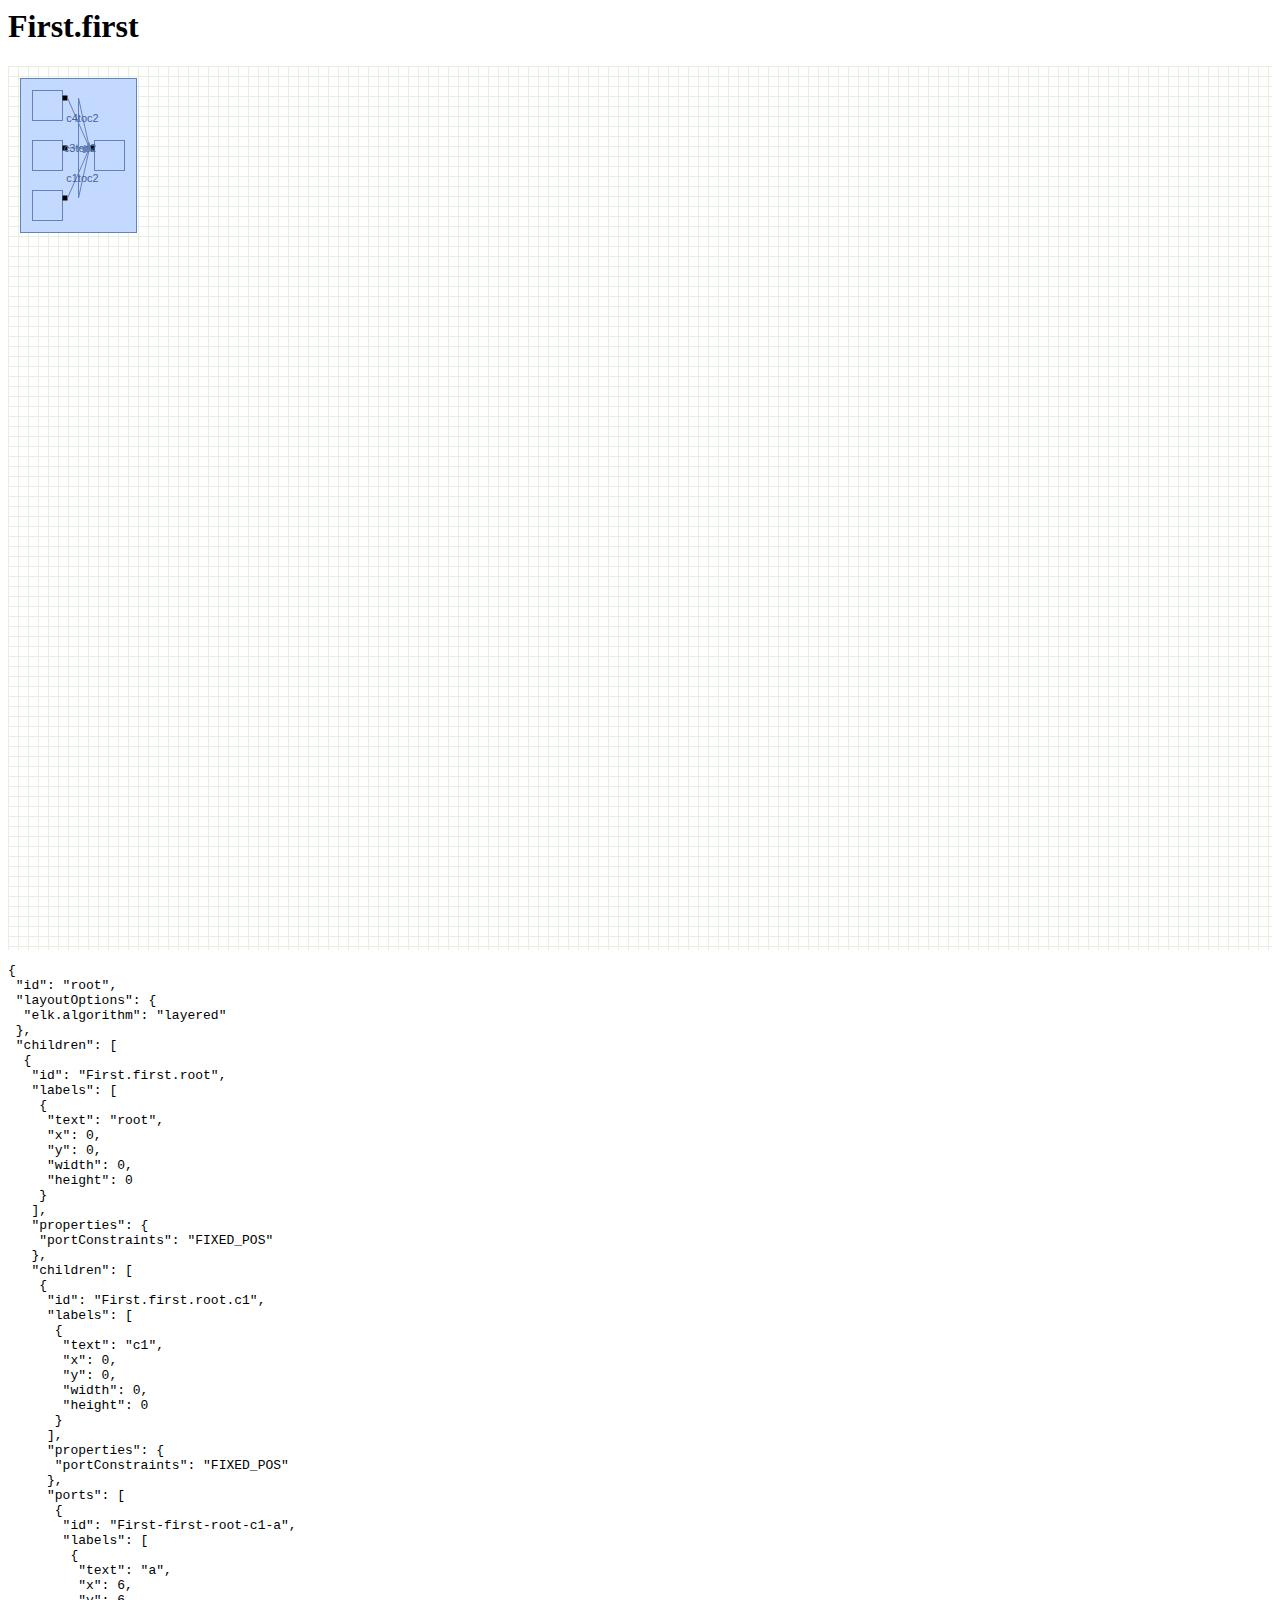
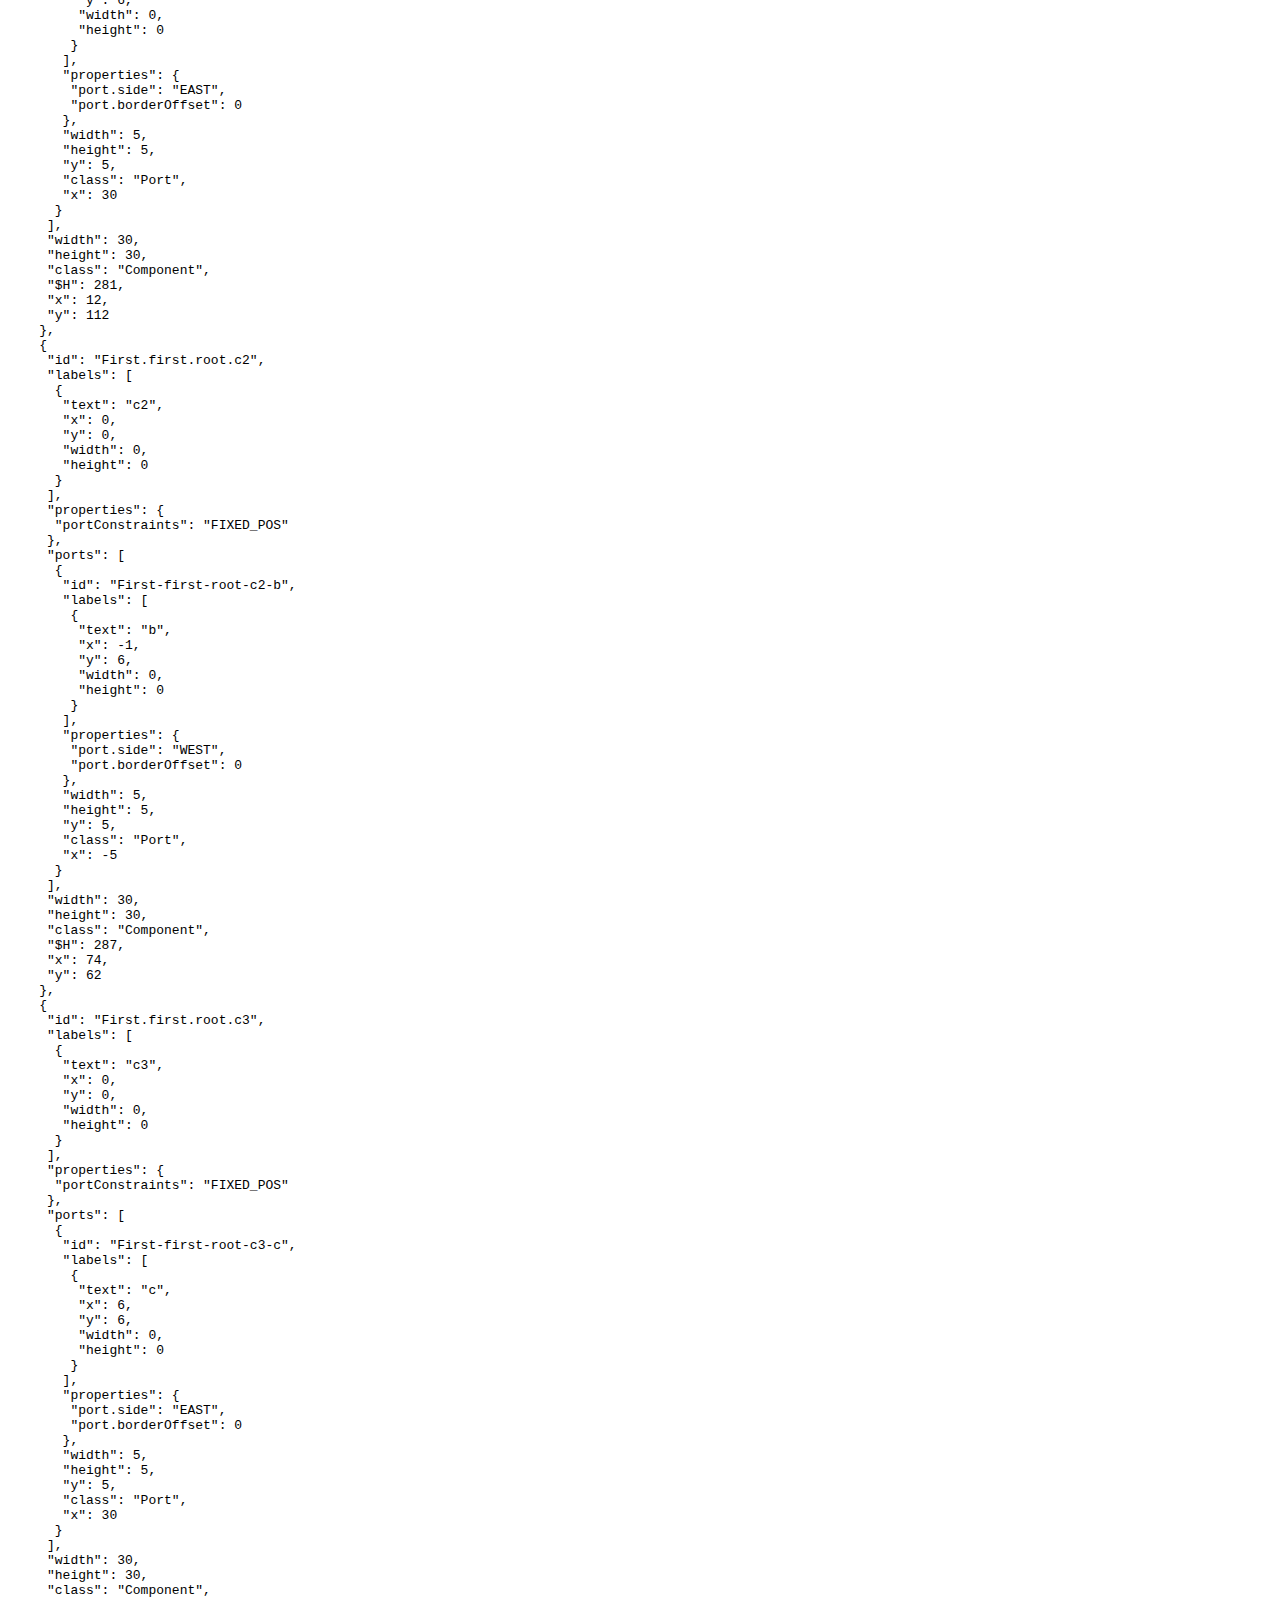
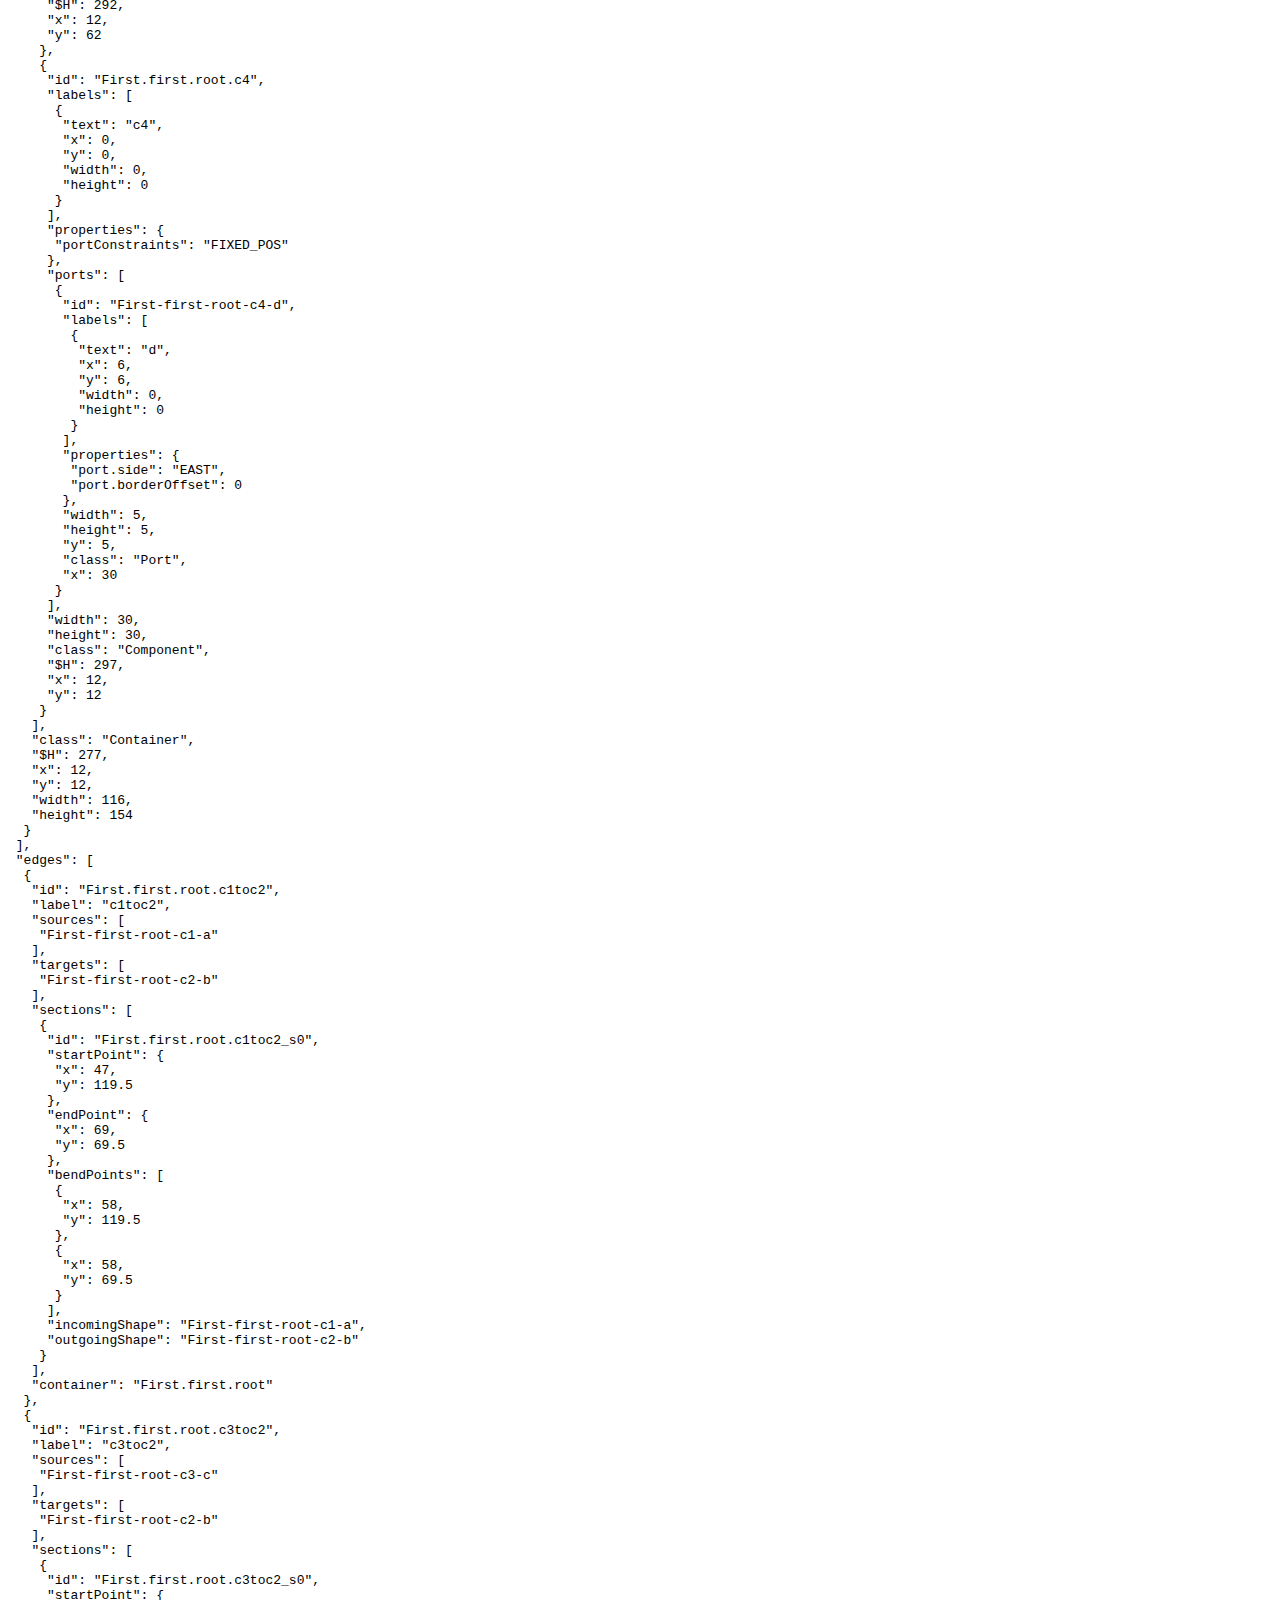
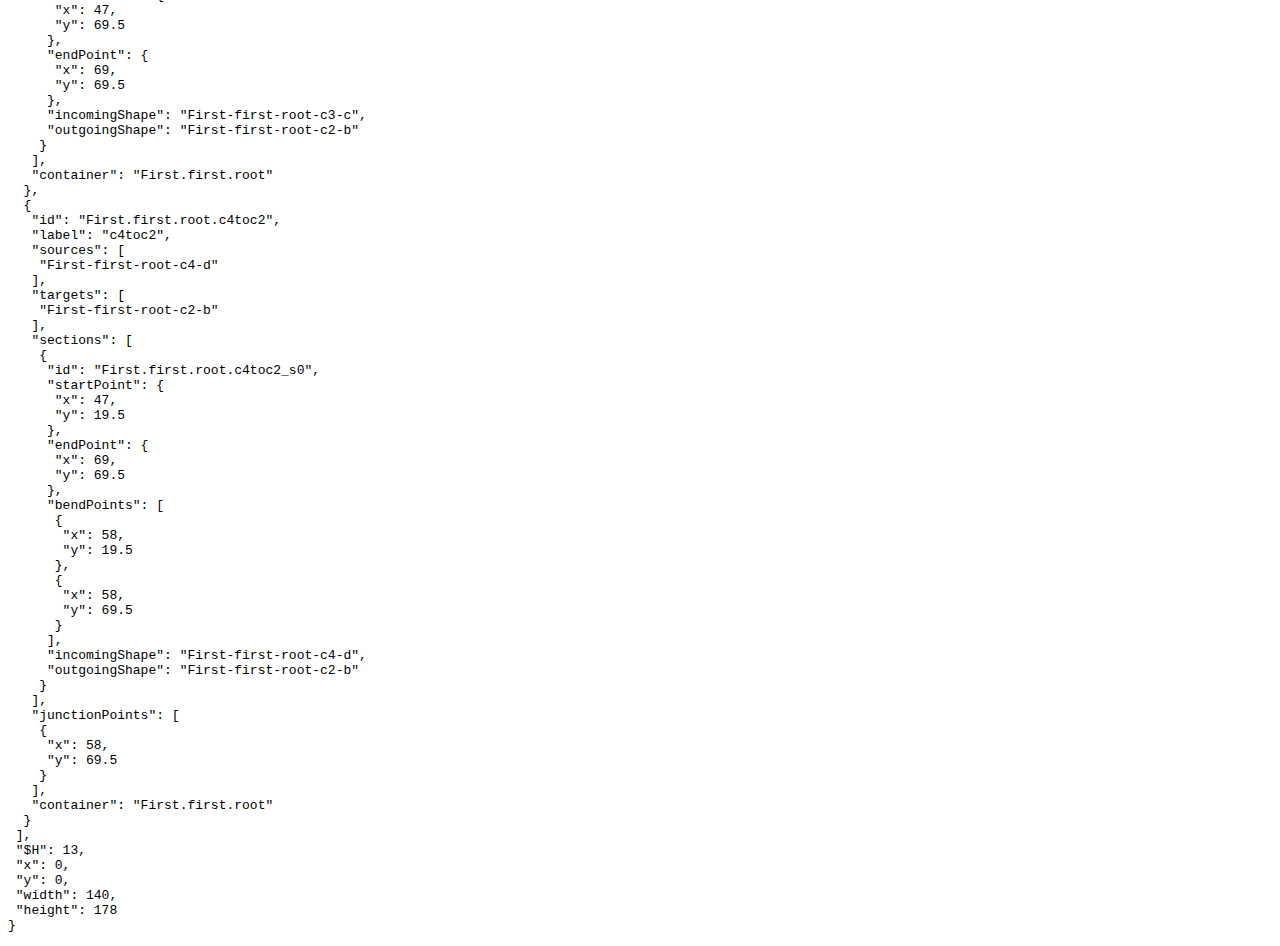
==== commit c92fc352: "Determine the side of a port." ====
--- a/com.leonardo.lsaf.sadl.viz/html/First.first.html
+++ b/com.leonardo.lsaf.sadl.viz/html/First.first.html
@@ -47,7 +47,7 @@
                                    "width": 5, "height": 5,
                                    "y": 5,
                                    "class": "Port"},
-                              ], "width": 30, "height": 45, "class":"Component" },
+                              ], "width": 30, "height": 30, "class":"Component" },
                             { "id": "First.first.root.c2", 
                               "labels": [{"text": "c2"}],
                               "properties": {
@@ -58,13 +58,13 @@
                                  { "id": "First-first-root-c2-b", 
                                    "labels": [{"text": "b"}],
                                    "properties": {
-                                     "port.side": "EAST",
+                                     "port.side": "WEST",
                                      "port.borderOffset": 0
                                    },
                                    "width": 5, "height": 5,
                                    "y": 5,
                                    "class": "Port"},
-                              ], "width": 30, "height": 45, "class":"Component" },
+                              ], "width": 30, "height": 30, "class":"Component" },
                             { "id": "First.first.root.c3", 
                               "labels": [{"text": "c3"}],
                               "properties": {
@@ -81,7 +81,7 @@
                                    "width": 5, "height": 5,
                                    "y": 5,
                                    "class": "Port"},
-                              ], "width": 30, "height": 45, "class":"Component" },
+                              ], "width": 30, "height": 30, "class":"Component" },
                             { "id": "First.first.root.c4", 
                               "labels": [{"text": "c4"}],
                               "properties": {
@@ -98,8 +98,8 @@
                                    "width": 5, "height": 5,
                                    "y": 5,
                                    "class": "Port"},
-                              ], "width": 30, "height": 45, "class":"Component" },
-                          ], "width": 30, "height": 360 },
+                              ], "width": 30, "height": 30, "class":"Component" },
+                          ], "class":"Container" },
 
 	            ]
 	            
